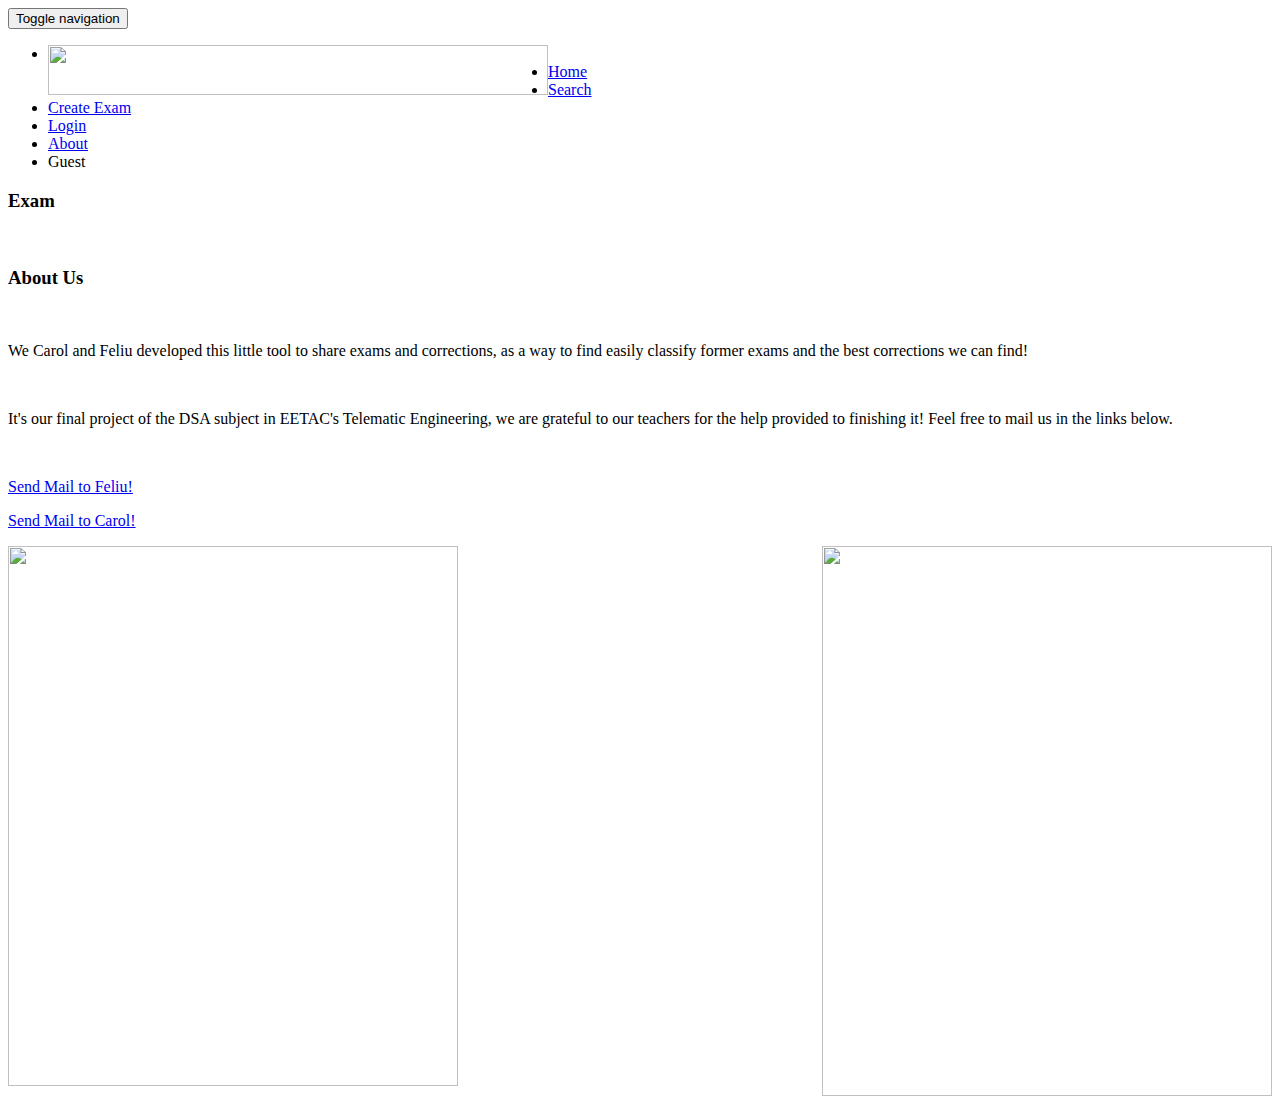
==== www/about.html @ cc3493a9 "web2" ====
<!DOCTYPE html>
<html lang="en">
    <body background="./pics/vintage.png">
<head>
    <meta charset="UTF-8">
    <title>Exam Site</title>

    <link rel="stylesheet" href="https://maxcdn.bootstrapcdn.com/bootstrap/3.3.5/css/bootstrap.min.css" integrity="sha512-dTfge/zgoMYpP7QbHy4gWMEGsbsdZeCXz7irItjcC3sPUFtf0kuFbDz/ixG7ArTxmDjLXDmezHubeNikyKGVyQ==" crossorigin="anonymous">
    <link rel="stylesheet" type="text/css" href="./css/main.css">

</head>
<body>
    <nav class="navbar navbar-inverse navbar-fixed-top" role="navigation">
        <div class="container">
            <!-- Brand and toggle get grouped for better mobile display -->
            <div class="navbar-header">
                <button type="button" class="navbar-toggle" data-toggle="collapse" data-target="#bs-example-navbar-collapse-1">
                    <span class="sr-only">Toggle navigation</span>
                    <span class="icon-bar"></span>
                    <span class="icon-bar"></span>
                    <span class="icon-bar"></span>
                </button>
               
            </div>
            <!-- Collect the nav links, forms, and other content for toggling -->
            <div class="collapse navbar-collapse" id="bs-example-navbar-collapse-1">
              
                    
                   
               
                <ul class="nav navbar-nav navbar-right">
                    <li >
                        <img src="./pics/examo.png" height="50" width="500"  style="float:left;">
                    </li>
                  <li >
                        <a href="./index.html">Home</a>
                    </li>
                    <li >
                        <a href="./search.html">Search</a>
                    </li>
                    <li>
                        <a href="./repositories.html">Create Exam</a>
                    </li>
                    <li>
                        <a href="./login.html">Login</a>
                    </li>
                     <li>
                        <a href="./about.html">About</a>
                    </li>
                     <li>
                        <a id=guestname >Guest</a>
                    </li>
                </ul>
            </div>
            <!-- /.navbar-collapse -->
        </div>
        <!-- /.container -->
    </nav>

    <div id="main" class="container">
        <div class="header">
    <h3 class="text-muted prj-name">
        <span class="fa fa-users fa-2x principal-title"></span>
        Exam
    </h3>
  </div>


  <div class=jumbotron style="background: url('./pics/pat.jpg');background-repeat:repeat;" >
  <br><strong><h3><p  class="panel-title">About Us</h3></strong></b></br>
  
      <p>We Carol and Feliu developed this little tool to share exams and corrections, as a way to find easily classify  former exams and the best corrections we can find!</p><br>
            <p>It's our final project of the DSA subject in EETAC's Telematic Engineering, we are grateful to our teachers for the help provided to finishing it! Feel free to mail us in the links below.</p><br>
   <p> <a href="mailto:ftibarn@gmail.com" >Send Mail to Feliu!</a><br></p>

   <p> <a href="mailto:linabcn93@gmail.com" >Send Mail to Carol!</a></p>

    </div>
    

    <div>
    
 <img src="./pics/feliu.png" height="540" width="450"> 
        
        
        
   <img align="right"; src="./pics/carolforabout.png" height="550" width="450" href="mailto:linabcn93@gmail.com ">
     
   
    
  </div>


    <script src="https://code.jquery.com/jquery-2.1.4.min.js"></script>
    <script src="https://maxcdn.bootstrapcdn.com/bootstrap/3.3.5/js/bootstrap.min.js" integrity="sha512-K1qjQ+NcF2TYO/eI3M6v8EiNYZfA95pQumfvcVrTHtwQVDG+aHRqLi/ETn2uB+1JqwYqVG3LIvdm9lj6imS/pQ==" crossorigin="anonymous"></script>

    <!-- jQuery -->
    <script src="js/jquery.js"></script>

    <!-- Bootstrap Core JavaScript -->
    <script src="js/bootstrap.min.js"></script>
<script src="./js/exam.js"></script>
    
</body>
</html>
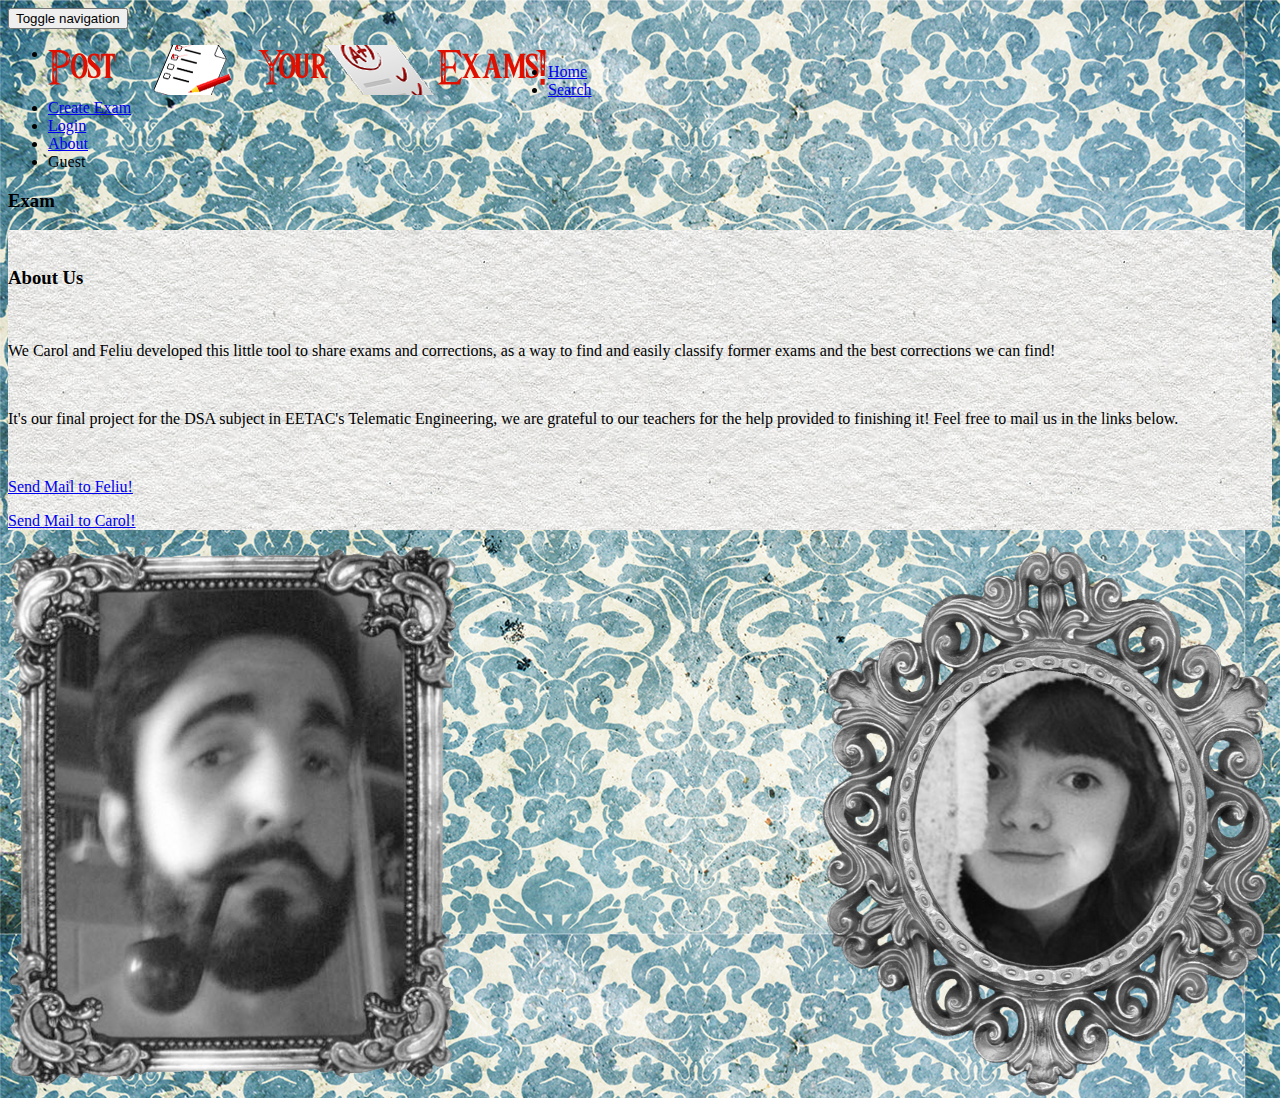
==== commit 72862275: "3canvisderes" ====
--- a/www/about.html
+++ b/www/about.html
@@ -69,8 +69,8 @@
   <div class=jumbotron style="background: url('./pics/pat.jpg');background-repeat:repeat;" >
   <br><strong><h3><p  class="panel-title">About Us</h3></strong></b></br>
   
-      <p>We Carol and Feliu developed this little tool to share exams and corrections, as a way to find easily classify  former exams and the best corrections we can find!</p><br>
-            <p>It's our final project of the DSA subject in EETAC's Telematic Engineering, we are grateful to our teachers for the help provided to finishing it! Feel free to mail us in the links below.</p><br>
+      <p>We Carol and Feliu developed this little tool to share exams and corrections, as a way to find and easily classify  former exams and the best corrections we can find!</p><br>
+            <p>It's our final project for the DSA subject in EETAC's Telematic Engineering, we are grateful to our teachers for the help provided to finishing it! Feel free to mail us in the links below.</p><br>
    <p> <a href="mailto:ftibarn@gmail.com" >Send Mail to Feliu!</a><br></p>
 
    <p> <a href="mailto:linabcn93@gmail.com" >Send Mail to Carol!</a></p>
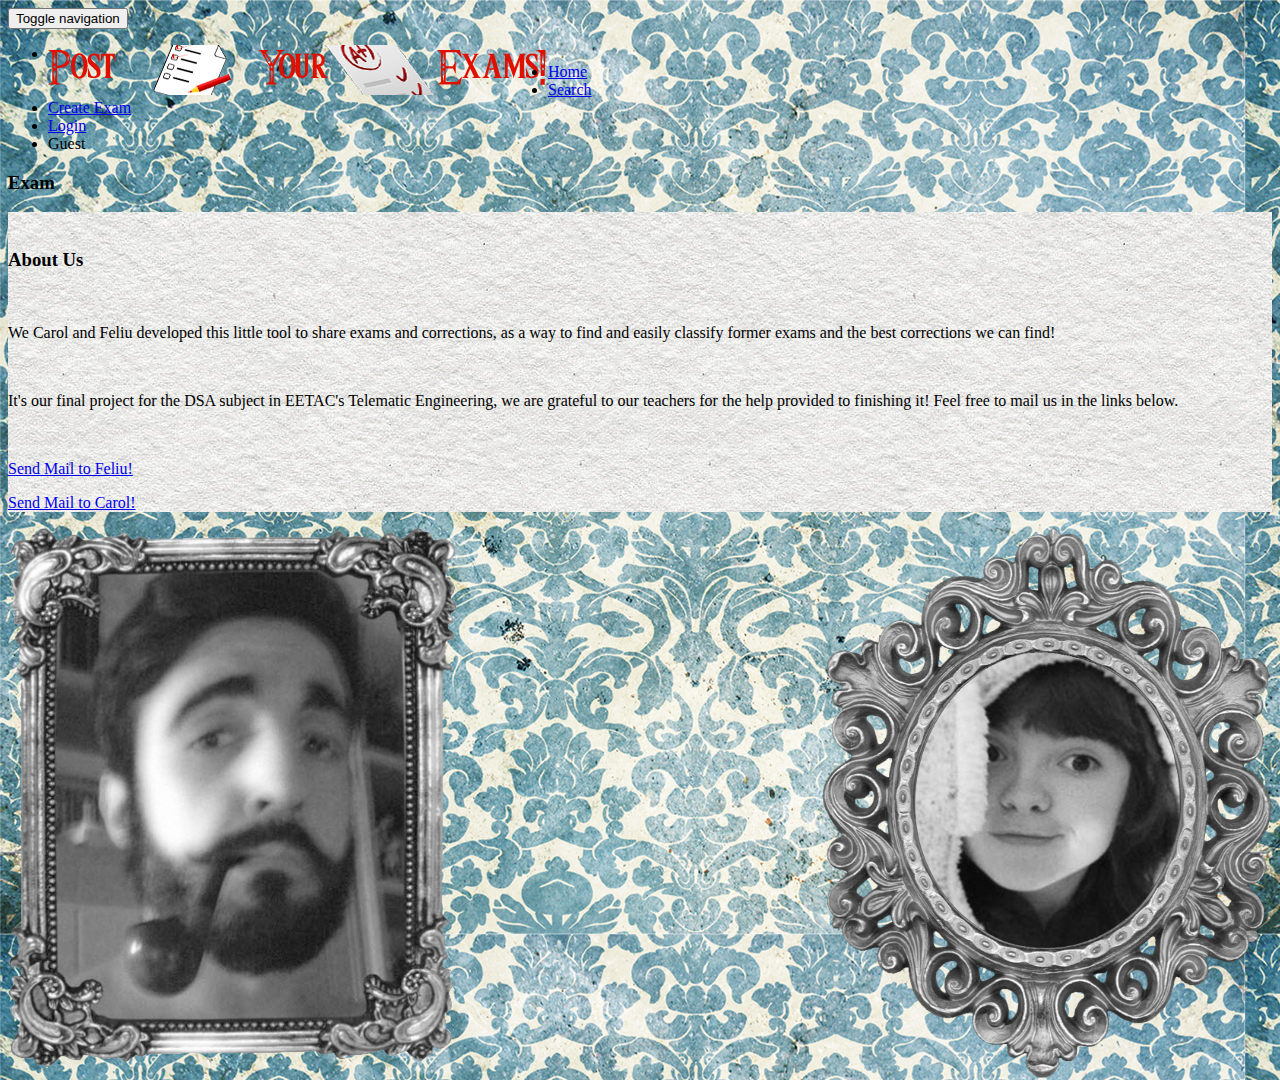
==== commit 712625b5: "v2" ====
--- a/www/about.html
+++ b/www/about.html
@@ -42,11 +42,9 @@
                         <a href="./repositories.html">Create Exam</a>
                     </li>
                     <li>
-                        <a href="./login.html">Login</a>
+                        <a href="./login.html" id="logbut">Login</a>
                     </li>
-                     <li>
-                        <a href="./about.html">About</a>
-                    </li>
+                    
                      <li>
                         <a id=guestname >Guest</a>
                     </li>
